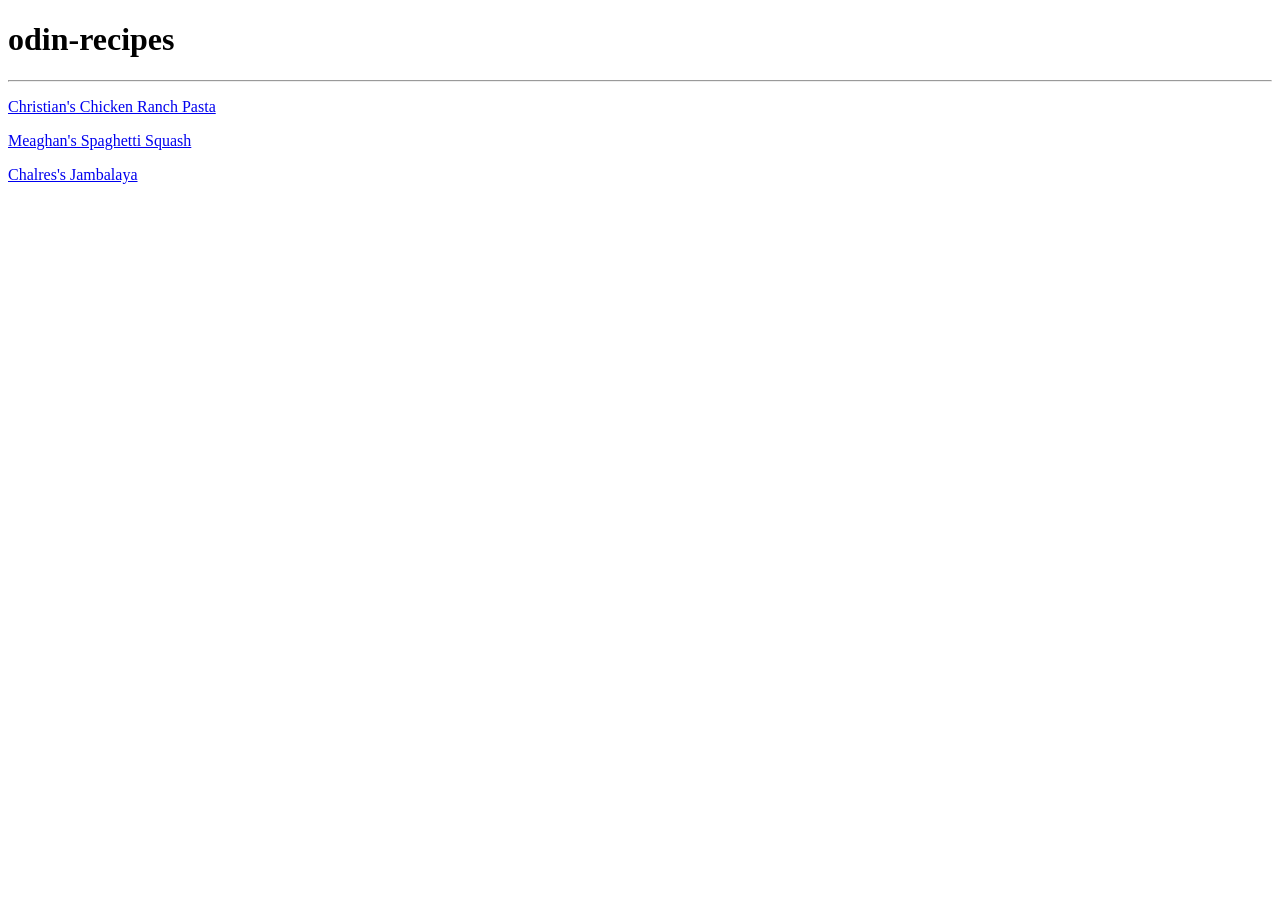
==== index.html @ 37fb258d "Edit file and add a new file add a void link element inside of the opening and closing head tags for" ====
<!DOCTYPE HTML>
<html lang="en">
    <head>
        <link rel="stylesheet" href="styles.css">
        <meta charset="UTF-8">
        <title></title>
    </head>

    <body>
        <h1>odin-recipes</h1>
        <hr>
        <p><a href="recipes/chickenRanchPasta.html">Christian's Chicken Ranch Pasta</a></p>
        <p><a href="recipes/spaghettiSquash.html">Meaghan's Spaghetti Squash</a></p>
        <p><a href="recipes/jambalya.html">Chalres's Jambalaya</a></p>
    </body>
</html>
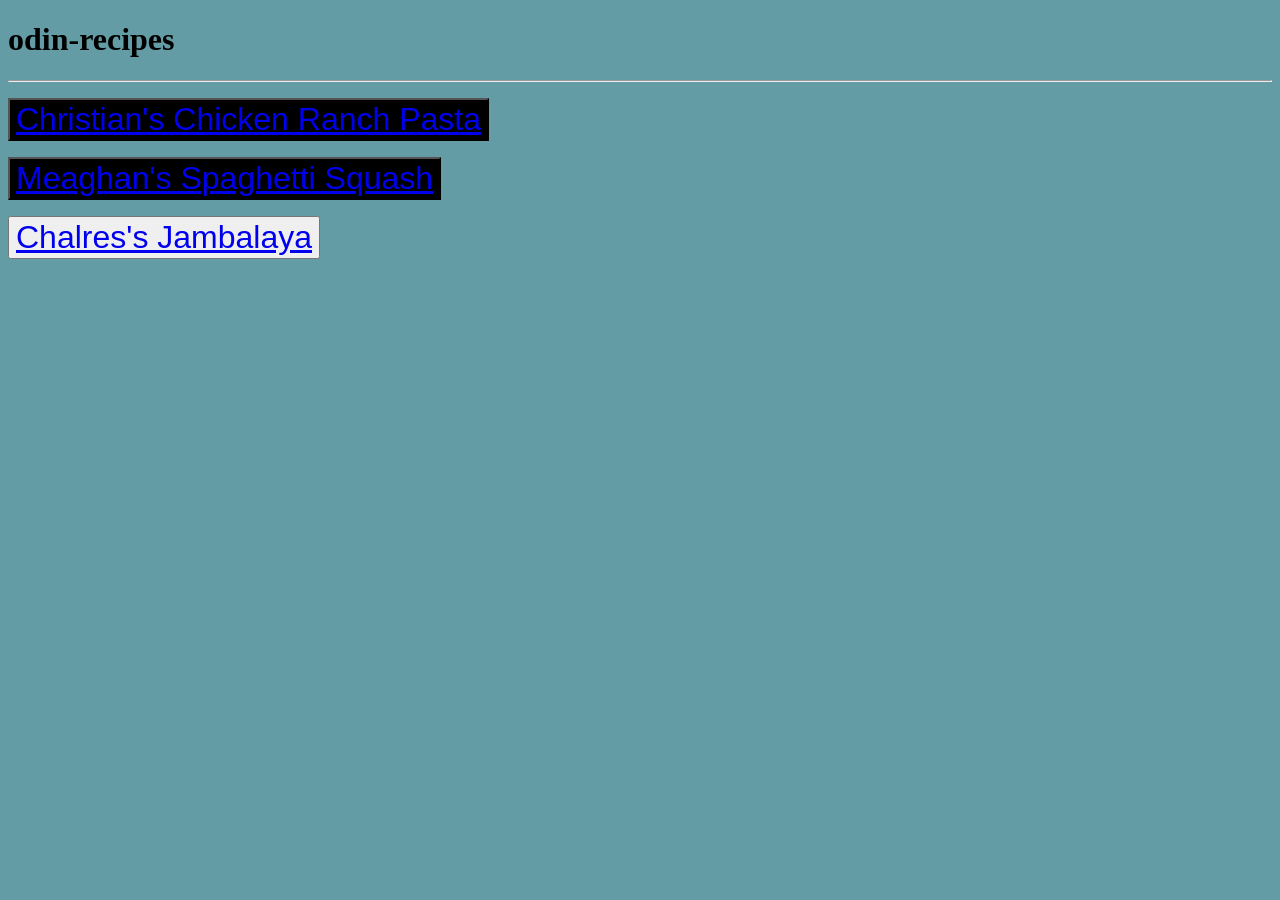
==== commit 5880270d: "Edit style.css and Index.html add buttons to index.html add font family, font size, background color" ====
--- a/index.html
+++ b/index.html
@@ -9,8 +9,8 @@
     <body>
         <h1>odin-recipes</h1>
         <hr>
-        <p><a href="recipes/chickenRanchPasta.html">Christian's Chicken Ranch Pasta</a></p>
-        <p><a href="recipes/spaghettiSquash.html">Meaghan's Spaghetti Squash</a></p>
-        <p><a href="recipes/jambalya.html">Chalres's Jambalaya</a></p>
+        <p><button class="crpIndex"><a href="recipes/chickenRanchPasta.html">Christian's Chicken Ranch Pasta</a></button>
+        <p><button class="ssIndex"><a href="recipes/spaghettiSquash.html">Meaghan's Spaghetti Squash</a></button></p>
+        <p><button class="jamIndex"><a href="recipes/jambalya.html">Chalres's Jambalaya</a></button></p>
     </body>
 </html>
--- a/styles.css
+++ b/styles.css
@@ -0,0 +1,46 @@
+/* styles.css */
+
+.crpIntro {
+    color: burlywood;
+}
+
+.jamIntro {
+    color: purple;
+}
+
+.ssIntro {
+    color: crimson;
+}
+
+#jamTitle {
+    background-color: rgb(76, 16, 215);
+}
+
+#crpTitle {
+    background-color: violet;
+}
+
+#ssTitle {
+    background-color: lightslategrey;
+}
+
+body {
+    background-color: rgb(99, 156, 164);
+}
+.crpIndex {
+    font-family: Helvetica, "Times New Roman", sans-serif;
+    font-size: 32px;
+    background-color: black;
+    color: white;
+}
+.ssIndex {
+    font-family: Helvetica, "Times New Roman", sans-serif;
+    font-size: 32px;
+    background-color: black;
+    color: white;
+}
+.jamIndex {
+    font-family: Helvetica, "Times New Roman", sans-serif;
+    font-size: 32px;
+    color: white;
+}
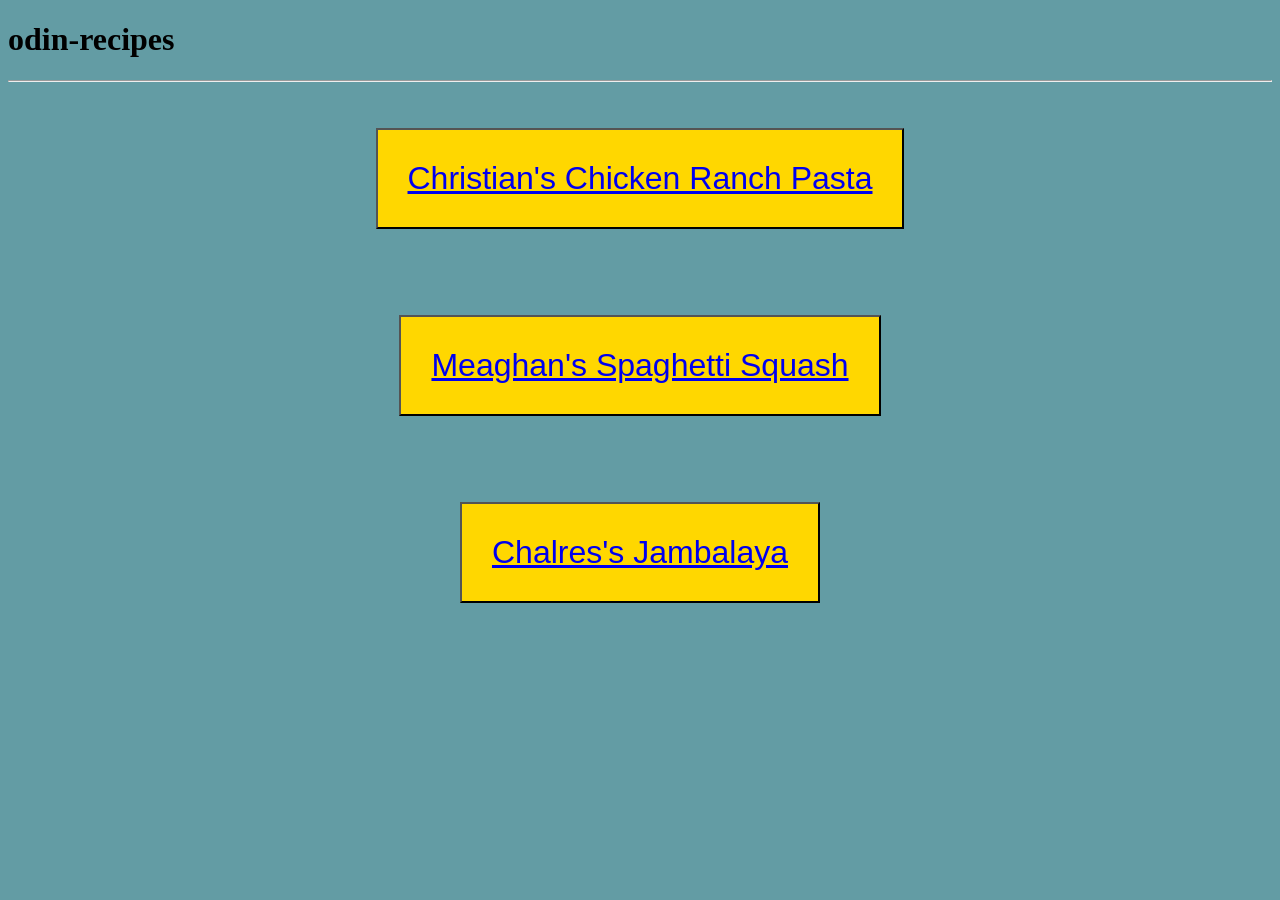
==== commit f270ed69: "Edit style.css and all html docs edit margin and padding as well as make home link a button with htm" ====
--- a/index.html
+++ b/index.html
@@ -9,8 +9,8 @@
     <body>
         <h1>odin-recipes</h1>
         <hr>
-        <p><button class="crpIndex"><a href="recipes/chickenRanchPasta.html">Christian's Chicken Ranch Pasta</a></button>
-        <p><button class="ssIndex"><a href="recipes/spaghettiSquash.html">Meaghan's Spaghetti Squash</a></button></p>
-        <p><button class="jamIndex"><a href="recipes/jambalya.html">Chalres's Jambalaya</a></button></p>
+        <p><div><button class="crpIndex"><a href="recipes/chickenRanchPasta.html">Christian's Chicken Ranch Pasta</a></button></div></p>
+        <p><div><button class="ssIndex"><a href="recipes/spaghettiSquash.html">Meaghan's Spaghetti Squash</a></button></div></p>
+        <p><div><button class="jamIndex"><a href="recipes/jambalya.html">Chalres's Jambalaya</a></button></div></p>
     </body>
 </html>
--- a/styles.css
+++ b/styles.css
@@ -1,5 +1,4 @@
 /* styles.css */
-
 .crpIntro {
     color: burlywood;
 }
@@ -27,20 +26,23 @@
 body {
     background-color: rgb(99, 156, 164);
 }
-.crpIndex {
-    font-family: Helvetica, "Times New Roman", sans-serif;
-    font-size: 32px;
-    background-color: black;
-    color: white;
+div {
+    padding: 30px;
+  text-align: center;
+  margin-bottom: 10px;
 }
-.ssIndex {
-    font-family: Helvetica, "Times New Roman", sans-serif;
-    font-size: 32px;
-    background-color: black;
-    color: white;
-}
+.crpIndex,
+.ssIndex,
 .jamIndex {
     font-family: Helvetica, "Times New Roman", sans-serif;
     font-size: 32px;
+    background-color: gold;
     color: white;
+    text-decoration: none;
+    padding: 30px;
+    text-align: center;
+    margin-bottom: 10px;
+}
+.home {
+     background-color: gold;
 }
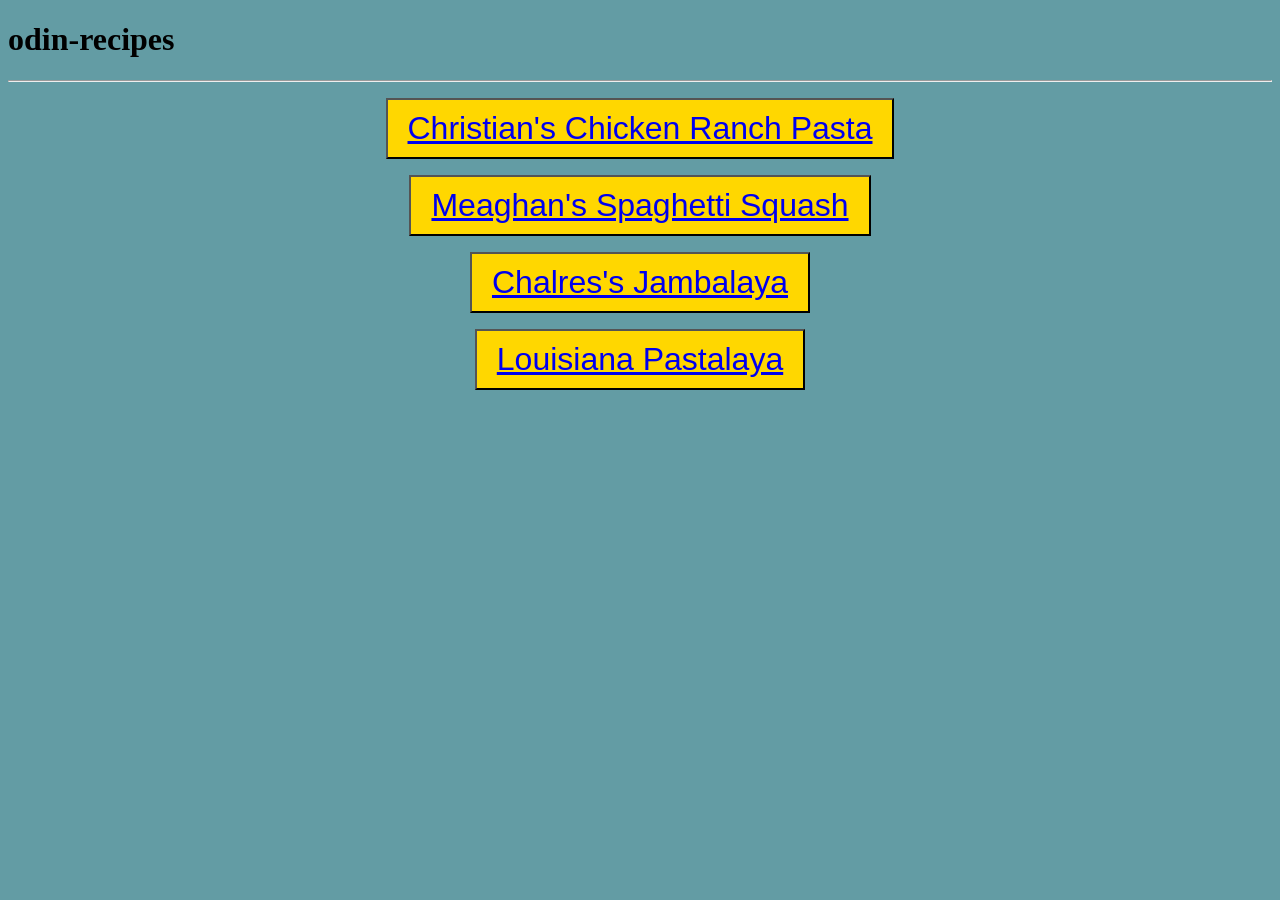
==== commit 7b31bef6: "Add Louisiana Pastalaya recipe page and link it to the home page." ====
--- a/index.html
+++ b/index.html
@@ -12,5 +12,6 @@
         <p><div><button class="crpIndex"><a href="recipes/chickenRanchPasta.html">Christian's Chicken Ranch Pasta</a></button></div></p>
         <p><div><button class="ssIndex"><a href="recipes/spaghettiSquash.html">Meaghan's Spaghetti Squash</a></button></div></p>
         <p><div><button class="jamIndex"><a href="recipes/jambalya.html">Chalres's Jambalaya</a></button></div></p>
+        <p><div><button class="pastIndex"><a href="recipes/pastalaya.html">Louisiana Pastalaya</a></button></div></p>
     </body>
-</html>+</html>
--- a/styles.css
+++ b/styles.css
@@ -9,6 +9,10 @@
 
 .ssIntro {
     color: crimson;
+}
+
+.pastIntro {
+    color: maroon;
 }
 
 #jamTitle {
@@ -23,26 +27,28 @@
     background-color: lightslategrey;
 }
 
+#pastTitle {
+    background-color: rgb(125, 32, 32);
+}
+
 body {
     background-color: rgb(99, 156, 164);
 }
-div {
-    padding: 30px;
-  text-align: center;
-  margin-bottom: 10px;
-}
+
 .crpIndex,
 .ssIndex,
-.jamIndex {
+.jamIndex,
+.pastIndex {
+    display: block;
     font-family: Helvetica, "Times New Roman", sans-serif;
     font-size: 32px;
     background-color: gold;
     color: white;
-    text-decoration: none;
-    padding: 30px;
+    padding: 10px 20px;
     text-align: center;
-    margin-bottom: 10px;
+    margin: 0 auto;
 }
+
 .home {
-     background-color: gold;
-}+    background-color: gold;
+}
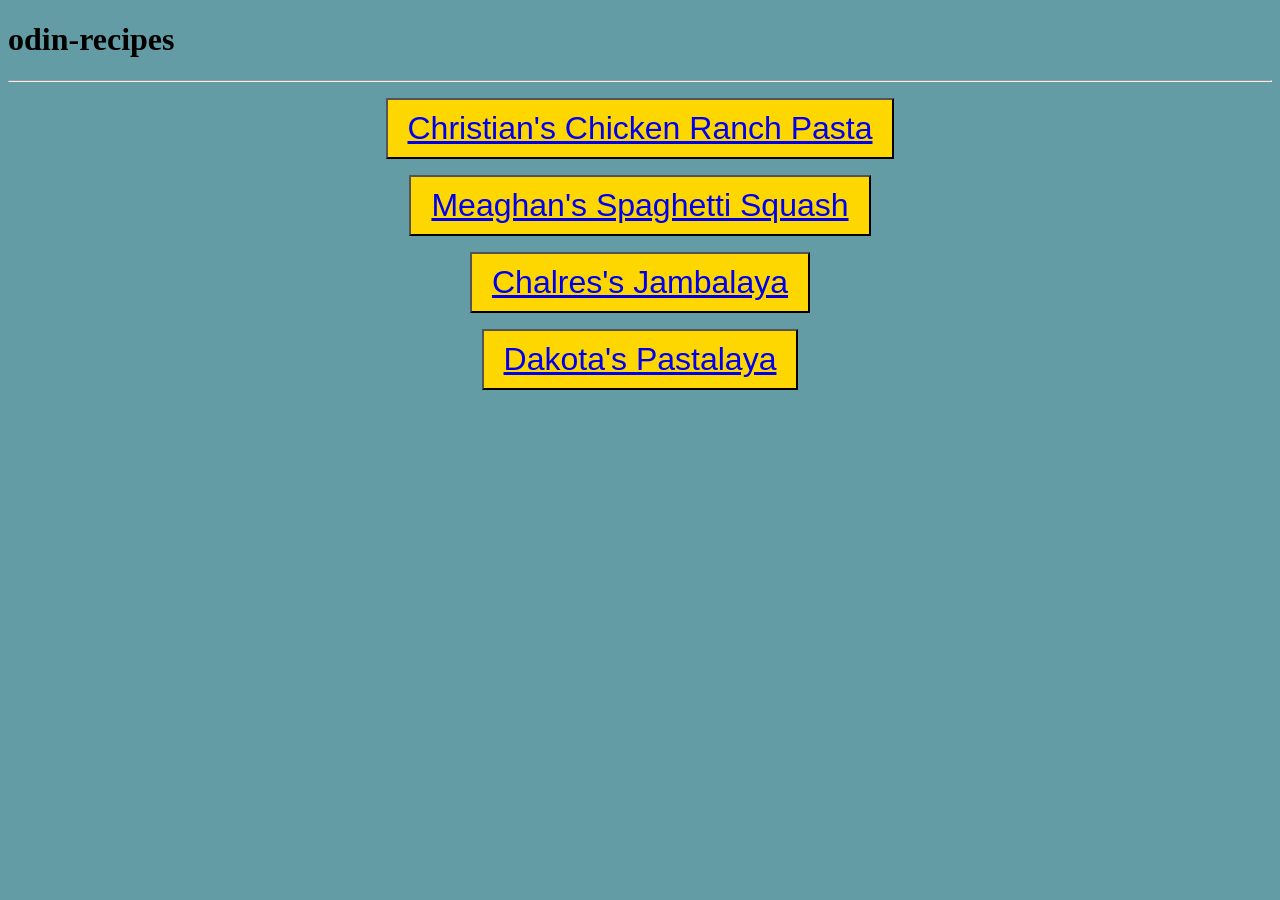
==== commit 2dd3be25: "Edit index.html and pastalaya.html add dakota's name to the pastalaya on both webpages" ====
--- a/index.html
+++ b/index.html
@@ -12,6 +12,6 @@
         <p><div><button class="crpIndex"><a href="recipes/chickenRanchPasta.html">Christian's Chicken Ranch Pasta</a></button></div></p>
         <p><div><button class="ssIndex"><a href="recipes/spaghettiSquash.html">Meaghan's Spaghetti Squash</a></button></div></p>
         <p><div><button class="jamIndex"><a href="recipes/jambalya.html">Chalres's Jambalaya</a></button></div></p>
-        <p><div><button class="pastIndex"><a href="recipes/pastalaya.html">Louisiana Pastalaya</a></button></div></p>
+        <p><div><button class="pastIndex"><a href="recipes/pastalaya.html">Dakota's Pastalaya</a></button></div></p>
     </body>
 </html>
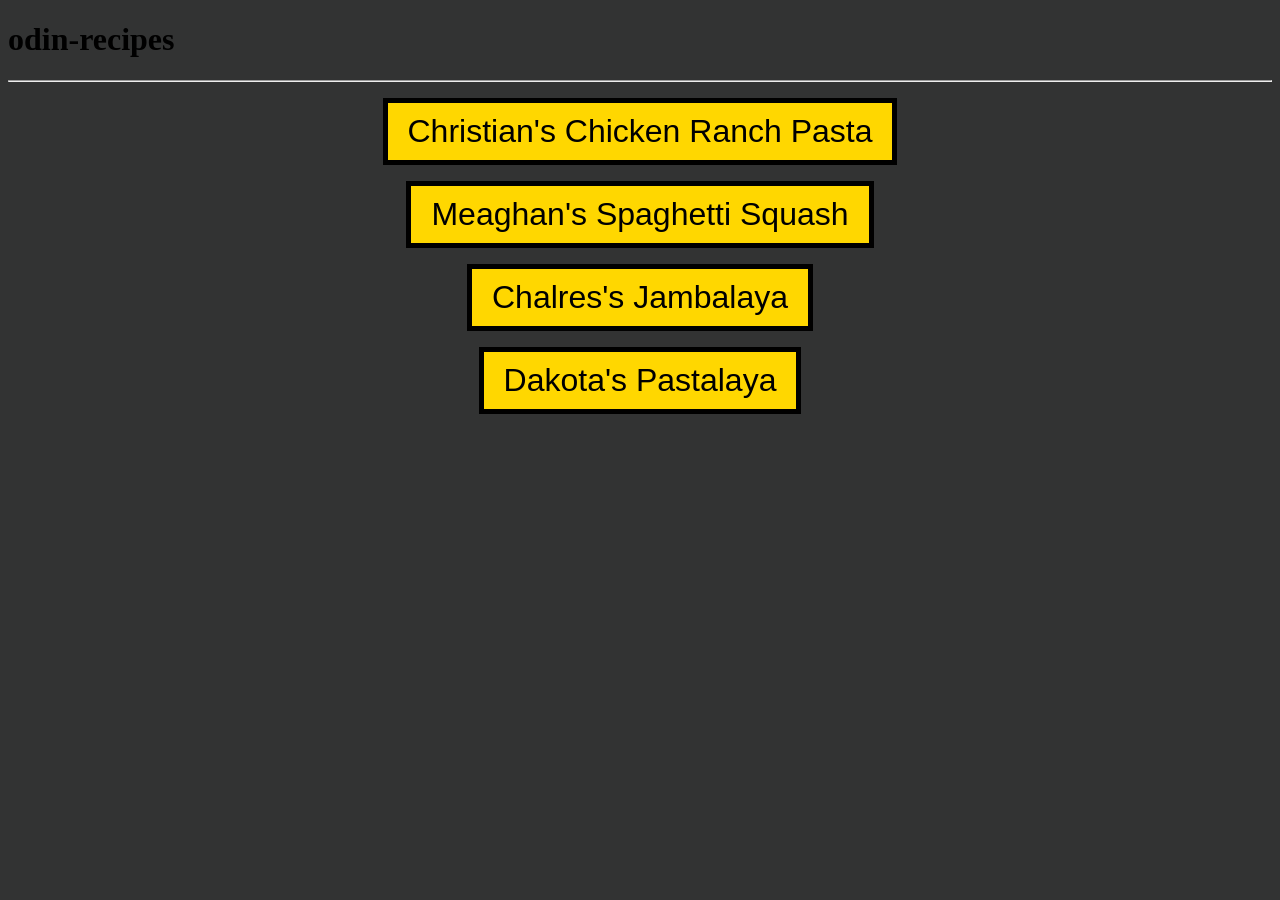
==== commit 495dd1a6: "Edit style.css change the styling of the buttons and the coloring of the website background" ====
--- a/index.html
+++ b/index.html
@@ -9,9 +9,9 @@
     <body>
         <h1>odin-recipes</h1>
         <hr>
-        <p><div><button class="crpIndex"><a href="recipes/chickenRanchPasta.html">Christian's Chicken Ranch Pasta</a></button></div></p>
-        <p><div><button class="ssIndex"><a href="recipes/spaghettiSquash.html">Meaghan's Spaghetti Squash</a></button></div></p>
-        <p><div><button class="jamIndex"><a href="recipes/jambalya.html">Chalres's Jambalaya</a></button></div></p>
-        <p><div><button class="pastIndex"><a href="recipes/pastalaya.html">Dakota's Pastalaya</a></button></div></p>
+        <p><div><a class="crpIndex" href="recipes/chickenRanchPasta.html">Christian's Chicken Ranch Pasta</a></div></p>
+        <p><div><a class="ssIndex" href="recipes/spaghettiSquash.html">Meaghan's Spaghetti Squash</a></div></p>
+        <p><div><a class="jamIndex" href="recipes/jambalya.html">Chalres's Jambalaya</a></div></p>
+        <p><div><a class="pastIndex" href="recipes/pastalaya.html">Dakota's Pastalaya</a></div></p>
     </body>
 </html>
--- a/styles.css
+++ b/styles.css
@@ -32,7 +32,7 @@
 }
 
 body {
-    background-color: rgb(99, 156, 164);
+    background-color: rgb(50, 51, 51);
 }
 
 .crpIndex,
@@ -43,12 +43,40 @@
     font-family: Helvetica, "Times New Roman", sans-serif;
     font-size: 32px;
     background-color: gold;
-    color: white;
+    color: black;
     padding: 10px 20px;
     text-align: center;
     margin: 0 auto;
 }
 
+.crpIndex a,
+.ssIndex a,
+.jamIndex a,
+.pastIndex a {
+    color: black;
+}
+
+.crpIndex,
+.ssIndex,
+.jamIndex,
+.pastIndex {
+    display: block;
+    padding: 10px 20px;
+    width: fit-content;
+    text-decoration: none;
+}
+
 .home {
+    display: inline-block;
     background-color: gold;
+    color: black;
+    text-decoration: none;
 }
+
+a {
+    display: inline-block;
+    padding: 0.15em 0.3em;
+    background-color: gold;
+    color: black;
+    border: 5px solid rgb(0, 0, 0);
+}
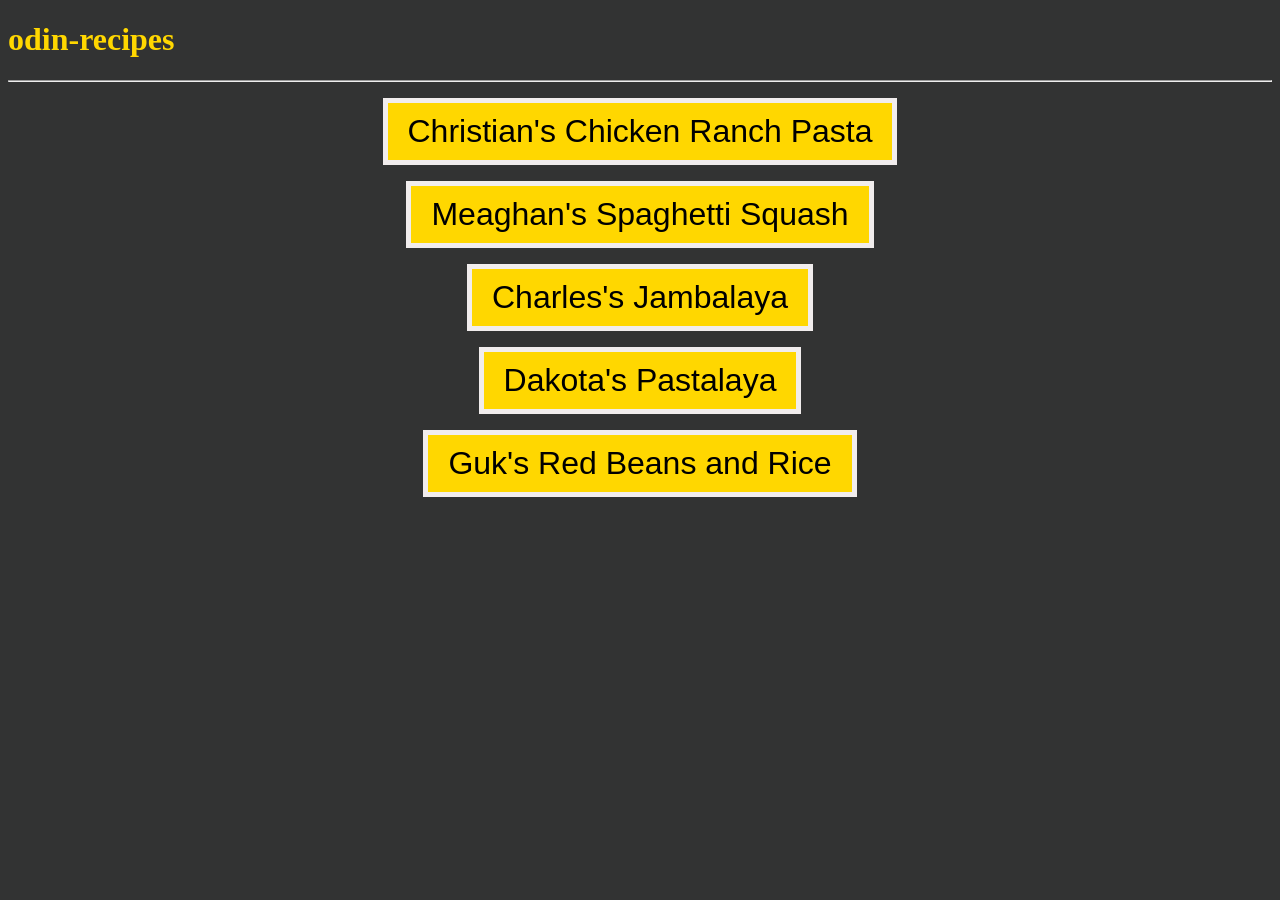
==== commit 26edfb27: "Change home-page back to index" ====
--- a/index.html
+++ b/index.html
@@ -7,11 +7,12 @@
     </head>
 
     <body>
-        <h1>odin-recipes</h1>
+        <h1 class="homeTitle">odin-recipes</h1>
         <hr>
         <p><div><a class="crpIndex" href="recipes/chickenRanchPasta.html">Christian's Chicken Ranch Pasta</a></div></p>
         <p><div><a class="ssIndex" href="recipes/spaghettiSquash.html">Meaghan's Spaghetti Squash</a></div></p>
-        <p><div><a class="jamIndex" href="recipes/jambalya.html">Chalres's Jambalaya</a></div></p>
+        <p><div><a class="jamIndex" href="recipes/jambalya.html">Charles's Jambalaya</a></div></p>
         <p><div><a class="pastIndex" href="recipes/pastalaya.html">Dakota's Pastalaya</a></div></p>
+        <p><div><a class="redbeansIndex" href="recipes/redbeansandrice.html">Guk's Red Beans and Rice</a></div></p>
     </body>
 </html>
--- a/styles.css
+++ b/styles.css
@@ -1,76 +1,5 @@
-/* styles.css */
-.crpIntro {
-    color: burlywood;
-}
-
-.jamIntro {
-    color: purple;
-}
-
-.ssIntro {
-    color: crimson;
-}
-
-.pastIntro {
-    color: maroon;
-}
-
-#jamTitle {
-    background-color: rgb(76, 16, 215);
-}
-
-#crpTitle {
-    background-color: violet;
-}
-
-#ssTitle {
-    background-color: lightslategrey;
-}
-
-#pastTitle {
-    background-color: rgb(125, 32, 32);
-}
-
 body {
     background-color: rgb(50, 51, 51);
-}
-
-.crpIndex,
-.ssIndex,
-.jamIndex,
-.pastIndex {
-    display: block;
-    font-family: Helvetica, "Times New Roman", sans-serif;
-    font-size: 32px;
-    background-color: gold;
-    color: black;
-    padding: 10px 20px;
-    text-align: center;
-    margin: 0 auto;
-}
-
-.crpIndex a,
-.ssIndex a,
-.jamIndex a,
-.pastIndex a {
-    color: black;
-}
-
-.crpIndex,
-.ssIndex,
-.jamIndex,
-.pastIndex {
-    display: block;
-    padding: 10px 20px;
-    width: fit-content;
-    text-decoration: none;
-}
-
-.home {
-    display: inline-block;
-    background-color: gold;
-    color: black;
-    text-decoration: none;
 }
 
 a {
@@ -78,5 +7,57 @@
     padding: 0.15em 0.3em;
     background-color: gold;
     color: black;
-    border: 5px solid rgb(0, 0, 0);
+    border: 5px solid rgb(241, 237, 237);
 }
+
+
+.homeTitle {
+    color: gold;
+}
+
+.crpIndex,
+.ssIndex,
+.jamIndex,
+.pastIndex,
+.redbeansIndex {
+    display: block;
+    width: fit-content;
+    margin: 0 auto;
+    padding: 10px 20px;
+    font-family: Helvetica, "Times New Roman", sans-serif;
+    font-size: 32px;
+    background-color: gold;
+    color: black;
+    text-align: center;
+    text-decoration: none;
+}
+
+
+.recipePage {
+    color: gold;
+}
+
+.recipePage h2 {
+    color: white;
+}
+
+.recipePage ul,
+.recipePage ol {
+    color: grey;
+}
+
+.recipePage .home {
+    color: black;
+}
+
+#jamTitle,
+#crpTitle,
+#ssTitle,
+#pastTitle,
+#redBeansTitle {
+    color: gold;
+}
+
+.redBeansIntro {
+    color: gold;
+}
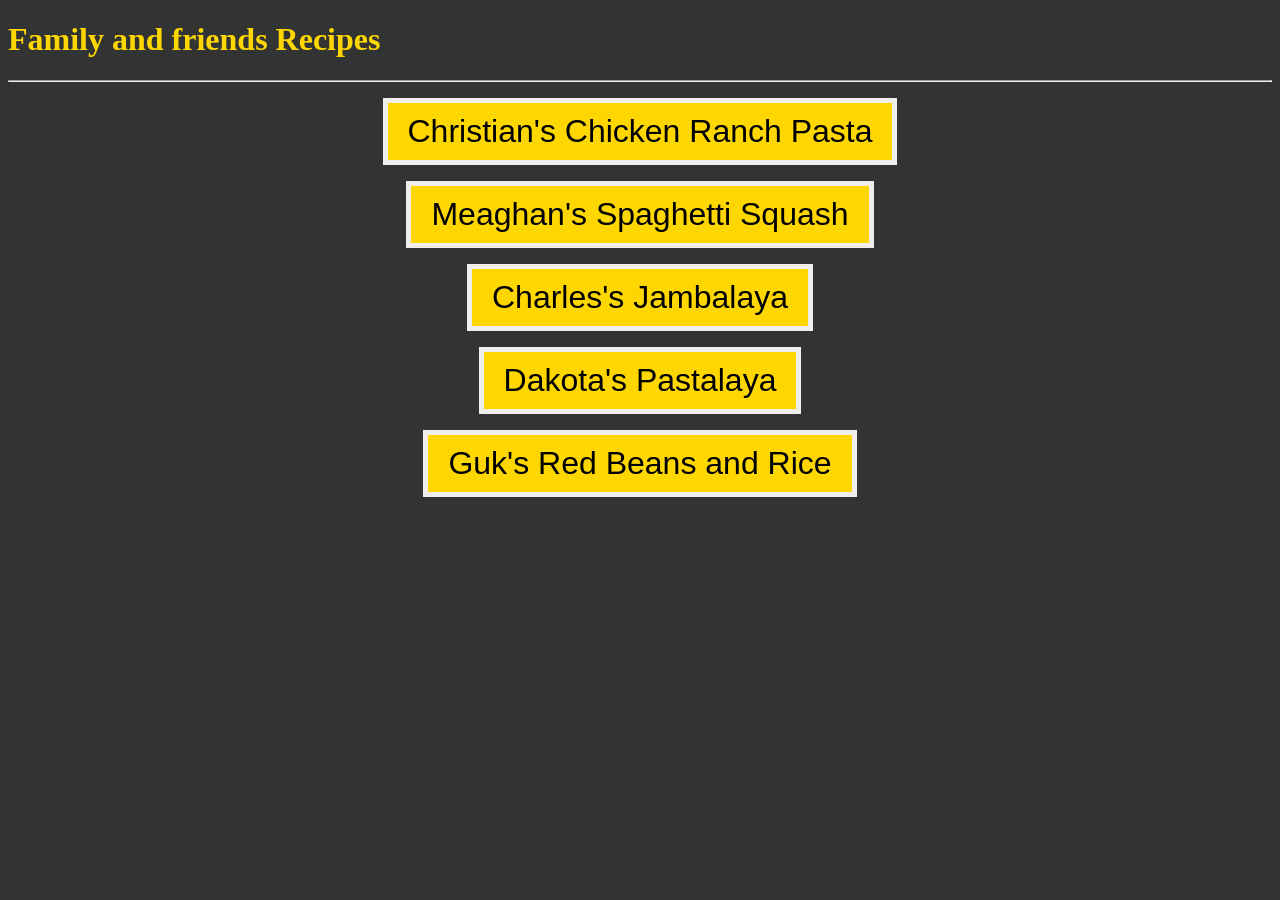
==== commit bf03d189: "Edit index.html change odin-recipes to family and friends recipes" ====
--- a/index.html
+++ b/index.html
@@ -7,7 +7,7 @@
     </head>
 
     <body>
-        <h1 class="homeTitle">odin-recipes</h1>
+        <h1 class="homeTitle">Family and friends Recipes</h1>
         <hr>
         <p><div><a class="crpIndex" href="recipes/chickenRanchPasta.html">Christian's Chicken Ranch Pasta</a></div></p>
         <p><div><a class="ssIndex" href="recipes/spaghettiSquash.html">Meaghan's Spaghetti Squash</a></div></p>
